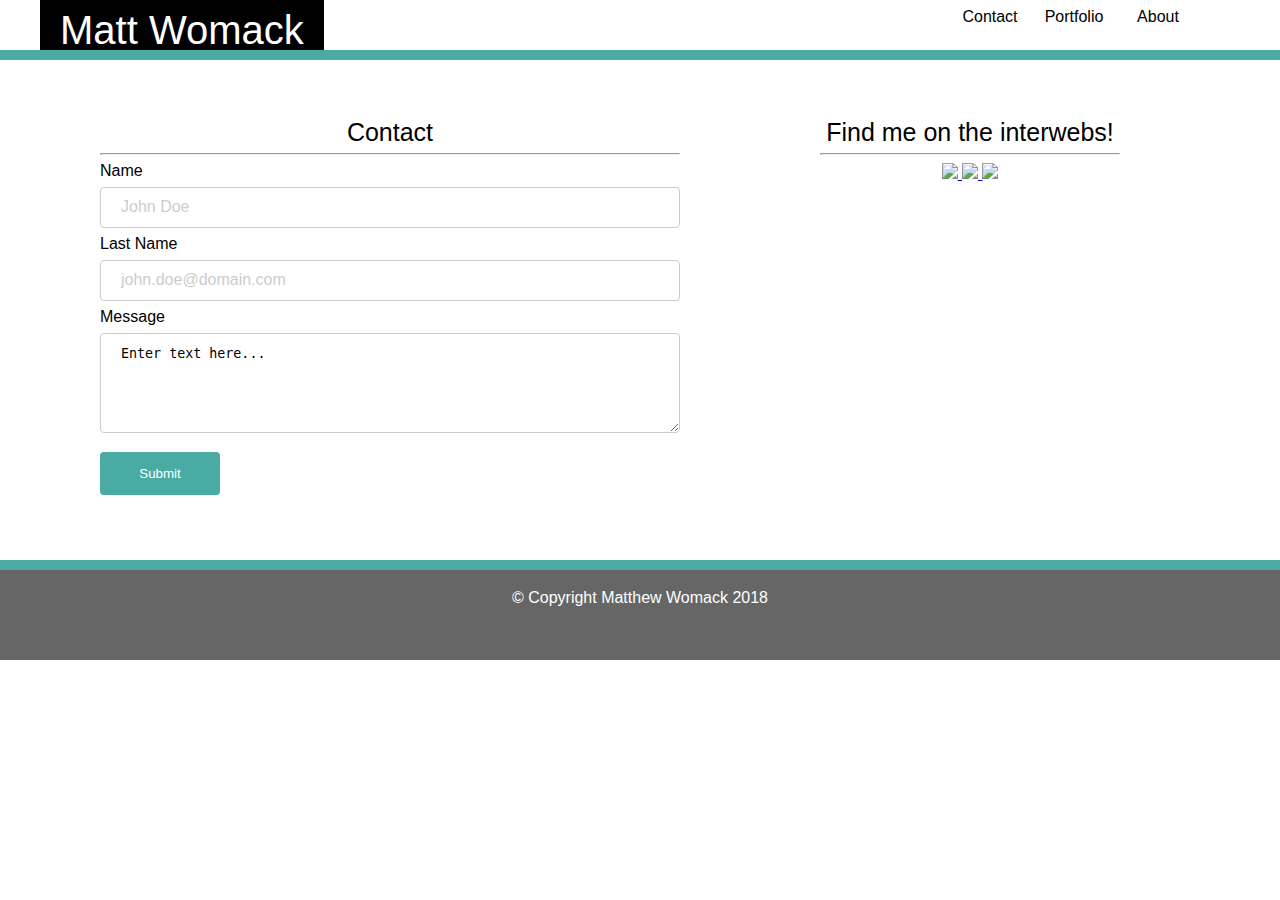
==== contact.html @ 3c1a5adf "Adding final updates" ====
<!--
Portfolio Site - Matthew Womack, 2018.

HTML for Contact 
Last updated - Jan 12th 2018.
-->
<!DOCTYPE html>
<html>
    <head>
        <title>
            Portfolio - Matthew Womack
        </title>

        <!-- reset CSS -->
        <link rel="stylesheet" type="text/css" href="assets/css/reset.css">

        <!-- Styling for homepage - index.html -->
        <link rel="stylesheet" type="text/css" href="assets/css/contact.css">

        <!-- Google font for page -->
        <link href="https://fonts.googleapis.com/css?family=Roboto" rel="stylesheet">

    </head>
    <body>
        <!-- Header -->
        <div id="header">
            <div class="name_class">
                <h1> Matt Womack </h1>
            </div>
            <div id="menu">
                <ul>
                    <li><a href="/index.html" class="active"> About </a></li>
                    <li><a href="/portfolio.html"> Portfolio </a></li>
                    <li><a href="/contact.html"> Contact </a></li>
                </ul>

            </div>
        </div>

        <div class="cyan_line"> </div>

        <div id="main">
            <div class="contact_form">
                <h2> Contact </h2>
                <hr>
                
                <div>
                        <form action="/action_page.php">
                          <label for="userName"> Name</label>
                          <input type="text" id="name" name="userName" placeholder="John Doe">
                      
                          <label for="userEmail">Last Name</label>
                          <input type="text" id="email" name="userEmail" placeholder="john.doe@domain.com">
                      
                          <label for="msgBox">Message</label>
                      
                          <textarea name="msgBox" form="usrform">Enter text here...</textarea>
                        
                          <input type="submit" value="Submit">
                        </form>
                      </div>

                </div>

            <div id="connect">
                <h2> Find me on the interwebs! </h2>
                <hr>
                    <a href="https://www.linkedin.com/in/matthewswomack/">
                         <img src="https://s19.postimg.org/8xy9ejevn/if_linkedin_1379481.png"/>
                    </a>
                    <a href="https://github.com/cybernetck">
                         <img src="https://s19.postimg.org/y3z7ld8g3/if_github_2308116.png"/>
                    </a>
                    <a href="#">
                        <img src="https://s19.postimg.org/ijrtuby6b/if_Gitlab_2613296.png"/>
                    </a>

            </div>
        </div>

        <div class="cyan_line"> </div>


        <div class="footer">
                <small> &copy; Copyright Matthew Womack 2018 </small>
        </div>

        </div>
    </body>
</html>
---- assets/css/contact.css ----
/* 
CSS for contact email page
*/


body {
    font-family: Arial, Helvetica, sans-serif;
}

#header {
    font-family: Arial, Helvetica, sans-serif;
    height: 50px;
}

#header h1 {
    font-size: 40px;
}

.name_class {
    padding: 10px 20px 0px 20px;
    background-color: #000;
    color:rgb(255, 255, 255);
    margin-left: 40px;
    float:left;
}

.cyan_line {
    background-color: rgb(74, 170, 164);
    height: 10px;
    width: 100%;
}

#menu {
    padding-top: 7px;
    padding-right: 80px;
}

ul {
    list-style-type: none;
}

li {
    display: inline;
    float: right;
  
}
li a:hover {
    background-color:#333;
    color:#fff;
    transition-duration: 1000ms;
}

li a {
    text-decoration-line: none;
    text-align: center;
    color:#000;
    height: 40px;
    display: block;
    width: 60px;
    padding: 2px 12px;   
}


#main {
    position:relative;
    background-image: url("https://s19.postimg.org/edixf91z7/shattered.png");
    width: 100%;
    height: 500px;
}

.contact_form {
    position: relative;
    background-color: #fff;
    width: 580px;
    height: 400px;
    top: 40px;
    left: 80px;
    padding: 20px 20px 0px 20px;

}

.contact_form h2{
    text-align: center;
}

/*

Form styling taken from the following source:
https://www.w3schools.com/css/tryit.asp?filename=trycss_forms

*/

input[type=text], select {
    width: 100%;
    padding: 12px 20px;
    margin: 8px 0;
    display: inline-block;
    border: 1px solid #ccc;
    border-radius: 4px;
    box-sizing: border-box;
}

input[type=submit] {
    width: 120px; /* modification - changed from width 100% - MSW */
    background-color: rgb(74,170,164);
    color: white;
    padding: 14px 20px;
    margin: 8px 0;
    border: none;
    border-radius: 4px;
    cursor: pointer;
}

input[type=submit]:hover {
    background-color: #45a049;
    transition-duration: 1000ms;
}

/* Styling placeholder */
input::placeholder {
    color:  #ccc;
    font-size: 16px;
  }

/* Styling textarea - MSW */
textarea {
    width:100%;
    height: 100px;
    padding: 12px 20px;
    margin: 8px 0;
    display: inline-block;
    border: 1px solid #ccc;
    border-radius: 4px;
    box-sizing: border-box;
}

h2 {
    font-family: Arial, Helvetica, sans-serif;
    font-size: 25px;
}

#connect {
    position: absolute;
    top: 40px;
    right: 140px;
    background-color:#fff;
    width: 300px;
    margin: 0 auto;
    padding: 20px;
    text-align: center;
}

#connect img {
    width: 100px;
}

/* Doesn't work yet - will come back to it

Want to have the size of the social media icons change when
hover occurs

#connect a:hover{
    width: 200px;
    height: 200px;
    transition-duration: 800ms;
    
} */

.footer {
    color:#fff;
    background-color: rgb(102,102,102);
    margin: 0 auto;
    height: 70px;
    text-align: center;
    padding-top: 20px;
}
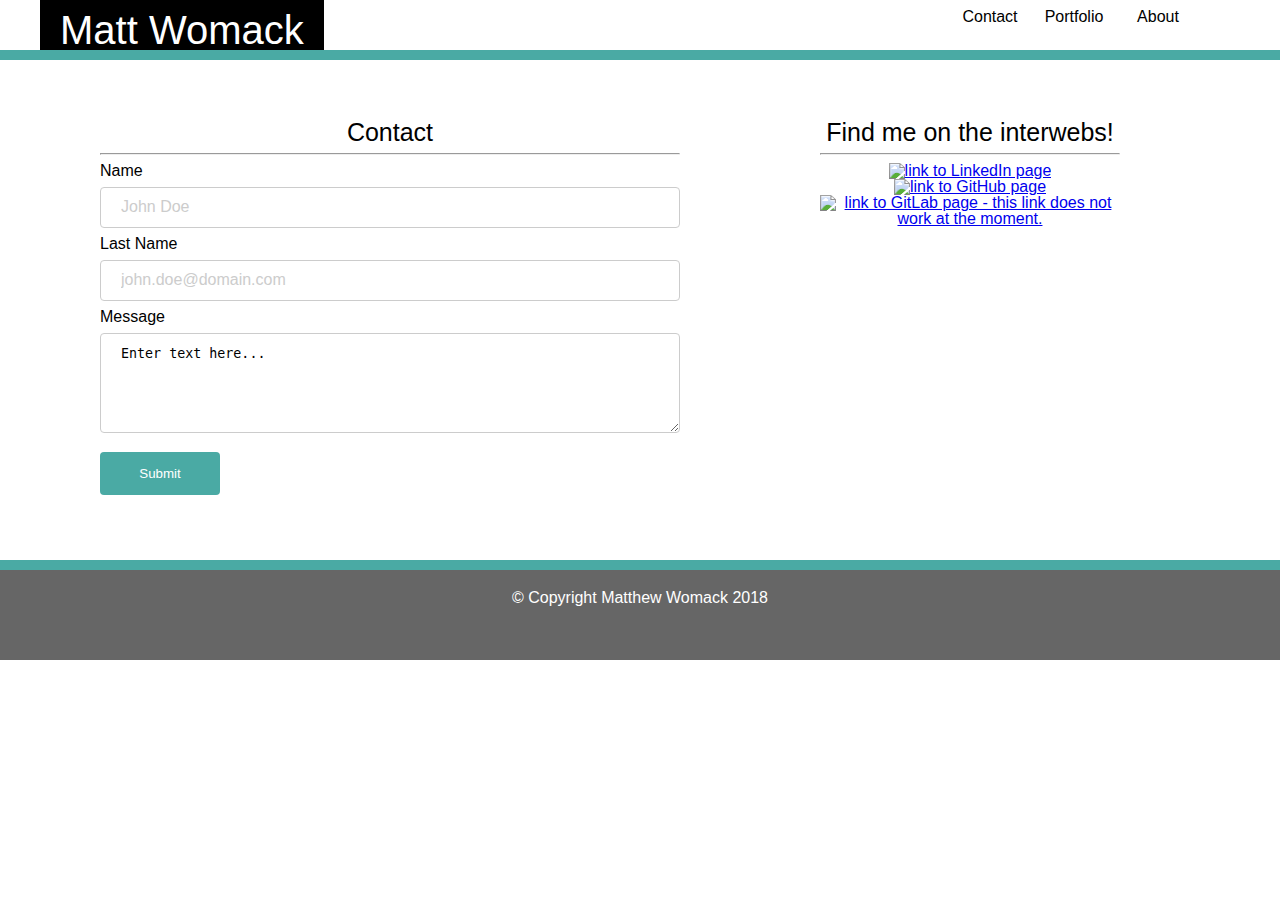
==== commit 788a5150: "Adding Alt Text to img tags" ====
--- a/contact.html
+++ b/contact.html
@@ -29,9 +29,9 @@
             </div>
             <div id="menu">
                 <ul>
-                    <li><a href="/index.html" class="active"> About </a></li>
-                    <li><a href="/portfolio.html"> Portfolio </a></li>
-                    <li><a href="/contact.html"> Contact </a></li>
+                    <li><a href="index.html" class="active"> About </a></li>
+                    <li><a href="portfolio.html"> Portfolio </a></li>
+                    <li><a href="contact.html"> Contact </a></li>
                 </ul>
 
             </div>
@@ -62,20 +62,20 @@
 
                 </div>
 
-            <div id="connect">
-                <h2> Find me on the interwebs! </h2>
-                <hr>
-                    <a href="https://www.linkedin.com/in/matthewswomack/">
-                         <img src="https://s19.postimg.org/8xy9ejevn/if_linkedin_1379481.png"/>
-                    </a>
-                    <a href="https://github.com/cybernetck">
-                         <img src="https://s19.postimg.org/y3z7ld8g3/if_github_2308116.png"/>
-                    </a>
-                    <a href="#">
-                        <img src="https://s19.postimg.org/ijrtuby6b/if_Gitlab_2613296.png"/>
-                    </a>
-
-            </div>
+                <div id="connect">
+                        <h2> Find me on the interwebs! </h2>
+                        <hr>
+                            <a href="https://www.linkedin.com/in/matthewswomack/">
+                                 <img src="https://s19.postimg.org/8xy9ejevn/if_linkedin_1379481.png" alt="link to LinkedIn page"/>
+                            </a>
+                            <a href="https://github.com/cybernetck">
+                                 <img src="https://s19.postimg.org/y3z7ld8g3/if_github_2308116.png" alt="link to GitHub page"/>
+                            </a>
+                            <a href="#">
+                                <img src="https://s19.postimg.org/ijrtuby6b/if_Gitlab_2613296.png" alt="link to GitLab page - this link does not work at the moment."/>
+                            </a>
+        
+                 </div>
         </div>
 
         <div class="cyan_line"> </div>
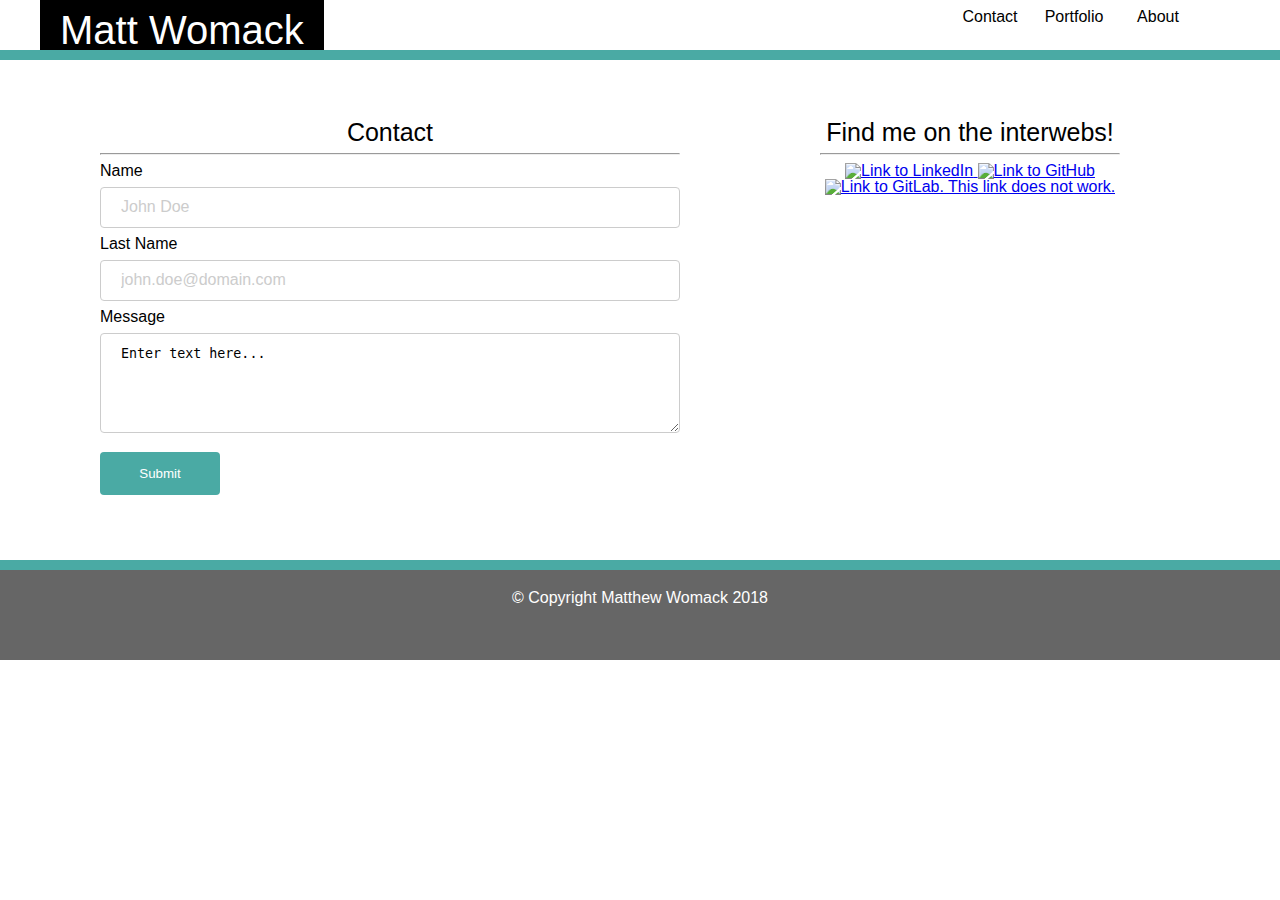
==== commit 4e9e18e3: "Second attempt to add alt text to img tags" ====
--- a/contact.html
+++ b/contact.html
@@ -66,16 +66,16 @@
                         <h2> Find me on the interwebs! </h2>
                         <hr>
                             <a href="https://www.linkedin.com/in/matthewswomack/">
-                                 <img src="https://s19.postimg.org/8xy9ejevn/if_linkedin_1379481.png" alt="link to LinkedIn page"/>
+                                 <img src="https://s19.postimg.org/8xy9ejevn/if_linkedin_1379481.png" alt="Link to LinkedIn"/>
                             </a>
                             <a href="https://github.com/cybernetck">
-                                 <img src="https://s19.postimg.org/y3z7ld8g3/if_github_2308116.png" alt="link to GitHub page"/>
+                                 <img src="https://s19.postimg.org/y3z7ld8g3/if_github_2308116.png" alt="Link to GitHub" />
                             </a>
                             <a href="#">
-                                <img src="https://s19.postimg.org/ijrtuby6b/if_Gitlab_2613296.png" alt="link to GitLab page - this link does not work at the moment."/>
+                                <img src="https://s19.postimg.org/ijrtuby6b/if_Gitlab_2613296.png" alt="Link to GitLab. This link does not work."/>
                             </a>
         
-                 </div>
+                    </div>
         </div>
 
         <div class="cyan_line"> </div>
